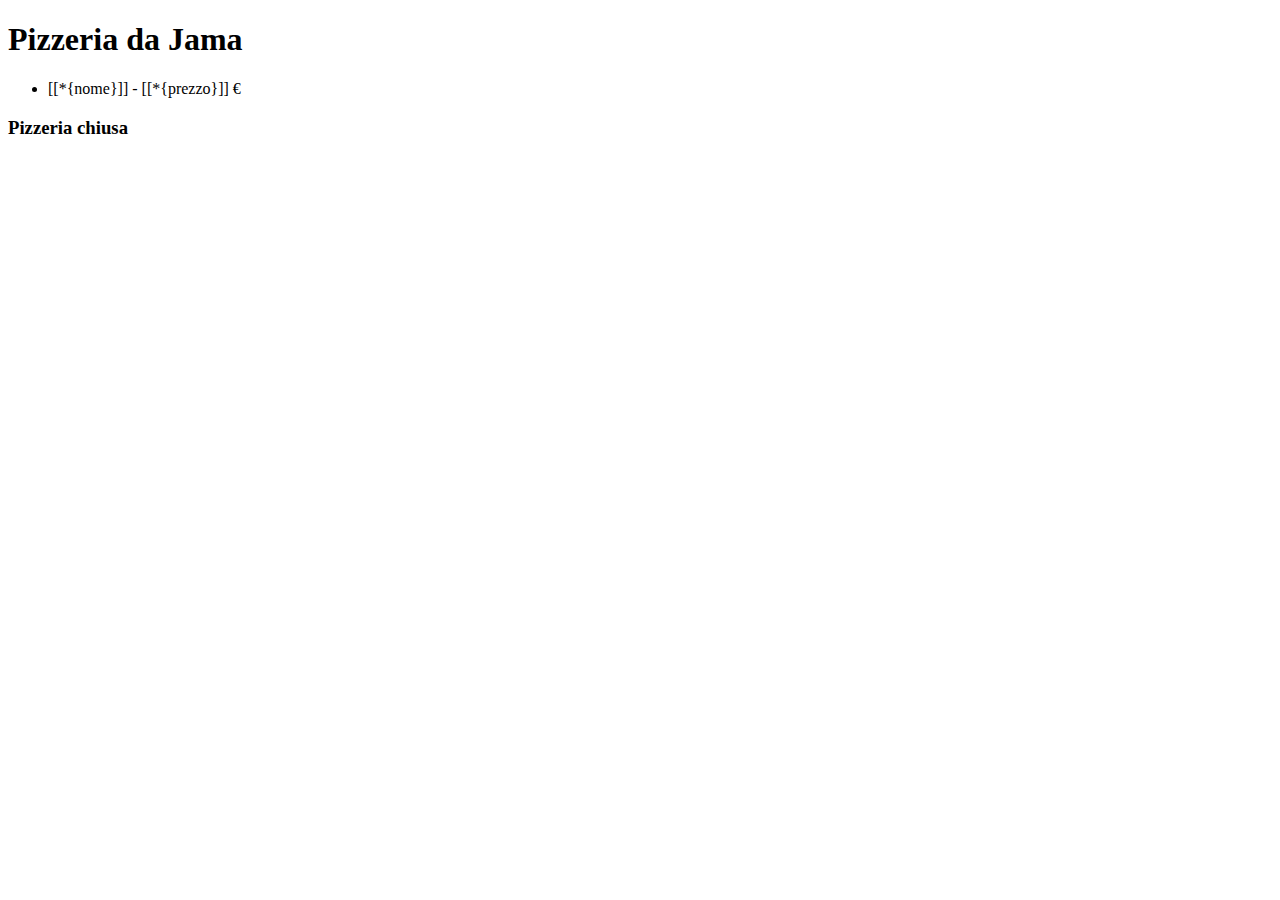
==== src/main/resources/templates/index.html @ ebd55723 "add PizzaController" ====
<!DOCTYPE html>
<html>
<head>
	<meta charset="UTF-8">
	<link th:rel="stylesheet" th:href="@{/webjars/bootstrap/5.3.2/css/bootstrap.min.css}"/>
	<link rel="stylesheet" th:href="@{/css/style.css}">
	<title>Pizzeria da Jama</title>
</head>
<body class="container d-flex justify-content-center flex-wrap">
	
	<h1 class="w-100 text-center py-5">Pizzeria da Jama</h1>
	
	<div th:if="${pizze != null}">
		<ul>
			<li 
				th:each="pizza : ${pizze}"
				th:object="${pizza}"
				class="d-flex flex-wrap justify-content-center py-2 my-1 border border-dark rounded">
					<span class="w-100 text-center">[[*{nome}]] - [[*{prezzo}]] €</span>
					<img th:src="@{*{foto}}">
			</li>
		</ul>
	</div>
	
	<h3 th:if="${pizze.isEmpty()}">Pizzeria chiusa</h3>
	
</body>
</html>
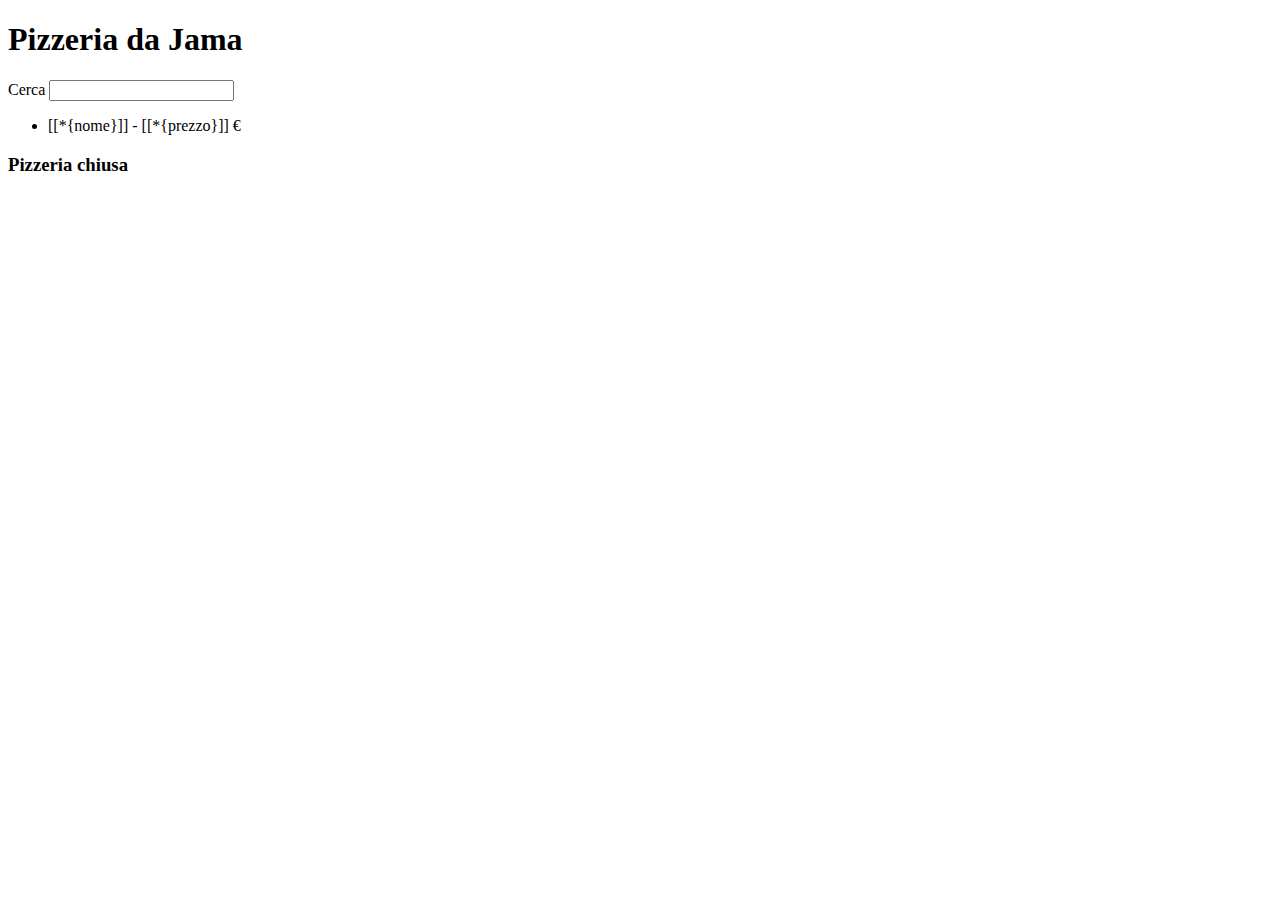
==== commit 4e942cc7: "add form" ====
--- a/src/main/resources/templates/index.html
+++ b/src/main/resources/templates/index.html
@@ -6,18 +6,25 @@
 	<link rel="stylesheet" th:href="@{/css/style.css}">
 	<title>Pizzeria da Jama</title>
 </head>
-<body class="container d-flex justify-content-center flex-wrap">
+<body class="container d-flex flex-column align-items-center">
 	
-	<h1 class="w-100 text-center py-5">Pizzeria da Jama</h1>
+	<h1 class="pt-5">Pizzeria da Jama</h1>
+	
+	<form action="/" method="GET" class="py-3">
+		<label>Cerca</label>
+		<input type="text" name="nome" th:value="${nome}">
+	</form>
 	
 	<div th:if="${pizze != null}">
 		<ul>
 			<li 
 				th:each="pizza : ${pizze}"
 				th:object="${pizza}"
-				class="d-flex flex-wrap justify-content-center py-2 my-1 border border-dark rounded">
-					<span class="w-100 text-center">[[*{nome}]] - [[*{prezzo}]] €</span>
-					<img th:src="@{*{foto}}">
+				class="d-flex py-2 my-1 border border-dark rounded">
+					<span class="px-2">
+						<a th:href="@{/{id} (id = *{id})}">[[*{nome}]] - [[*{prezzo}]] €</a>
+					</span>
+					<!-- <img th:src="@{*{foto}}"> -->
 			</li>
 		</ul>
 	</div>
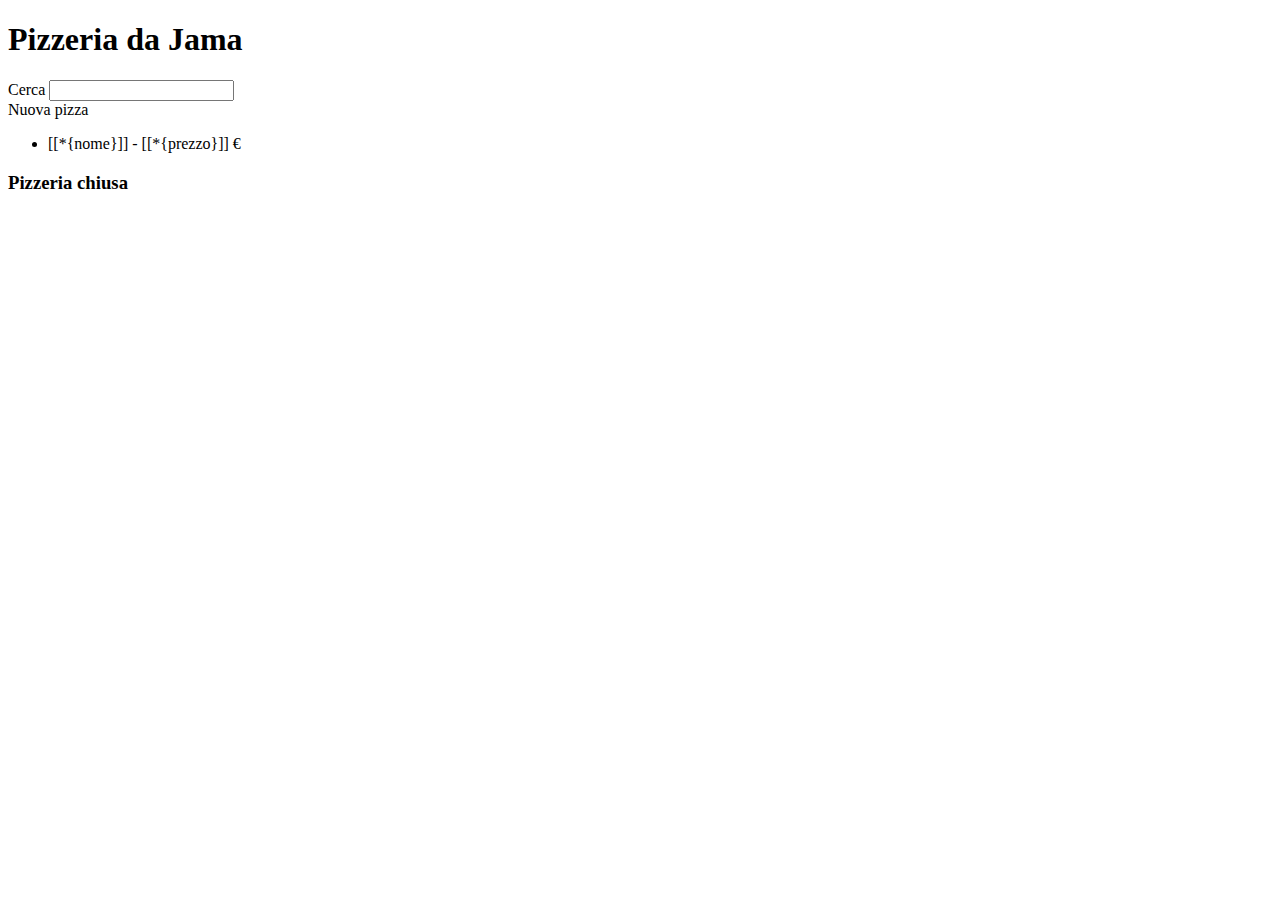
==== commit a82f956a: "add form" ====
--- a/src/main/resources/templates/index.html
+++ b/src/main/resources/templates/index.html
@@ -14,6 +14,11 @@
 		<label>Cerca</label>
 		<input type="text" name="nome" th:value="${nome}">
 	</form>
+	
+	<a 
+		th:href="@{/new-pizza}"
+		class="pb-3"
+	>Nuova pizza</a>
 	
 	<div th:if="${pizze != null}">
 		<ul>
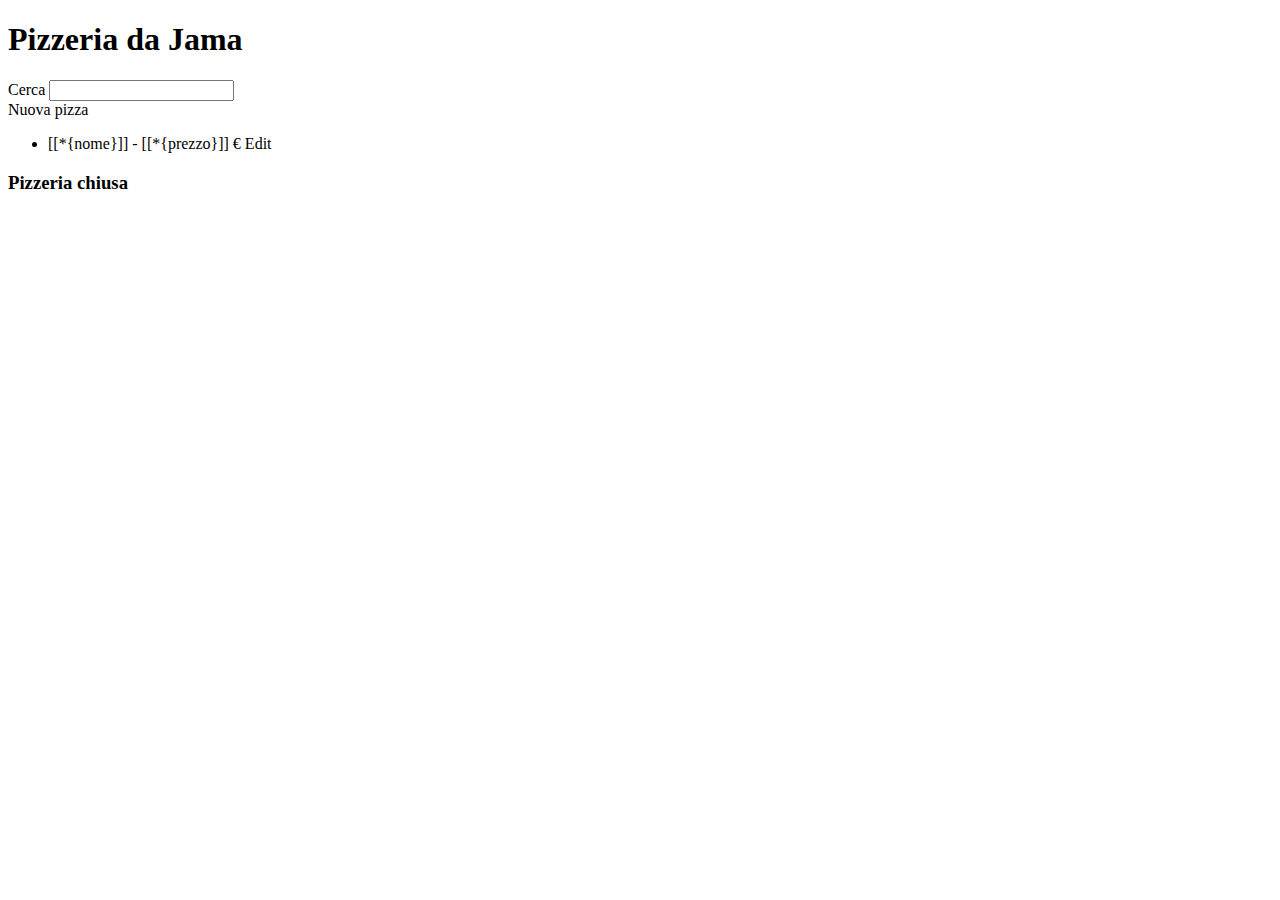
==== commit c0521a55: "add edit-update" ====
--- a/src/main/resources/templates/index.html
+++ b/src/main/resources/templates/index.html
@@ -6,7 +6,7 @@
 	<link rel="stylesheet" th:href="@{/css/style.css}">
 	<title>Pizzeria da Jama</title>
 </head>
-<body class="container d-flex flex-column align-items-center">
+<body class="container d-flex flex-column align-items-center text-center">
 	
 	<h1 class="pt-5">Pizzeria da Jama</h1>
 	
@@ -16,7 +16,7 @@
 	</form>
 	
 	<a 
-		th:href="@{/new-pizza}"
+		th:href="@{/create-update}"
 		class="pb-3"
 	>Nuova pizza</a>
 	
@@ -29,6 +29,10 @@
 					<span class="px-2">
 						<a th:href="@{/{id} (id = *{id})}">[[*{nome}]] - [[*{prezzo}]] €</a>
 					</span>
+					
+					<span>
+						<a th:href="@{/edit/{id} (id = *{id})}">Edit</a>
+					</span>
 					<!-- <img th:src="@{*{foto}}"> -->
 			</li>
 		</ul>
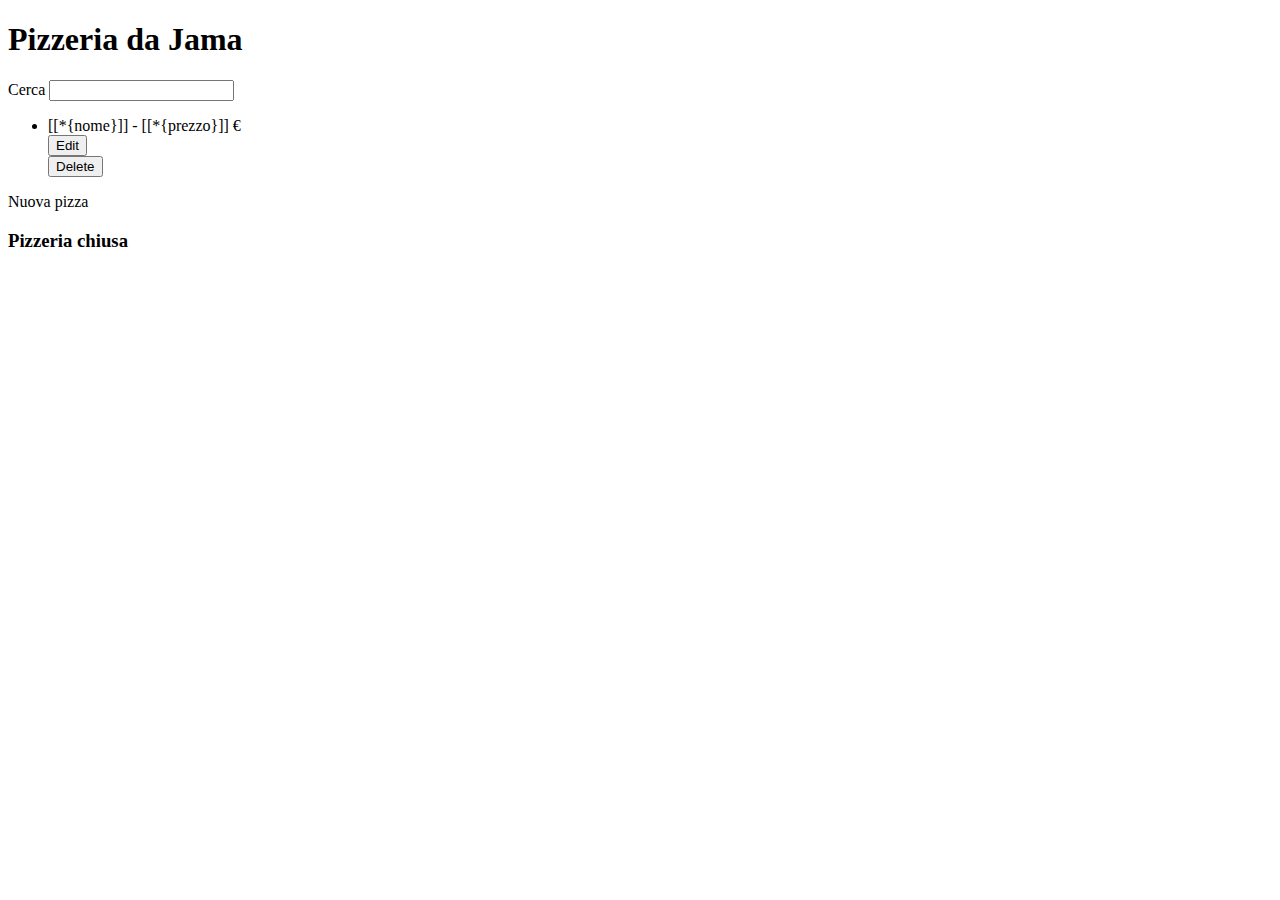
==== commit d29f1263: "add delete" ====
--- a/src/main/resources/templates/index.html
+++ b/src/main/resources/templates/index.html
@@ -15,28 +15,37 @@
 		<input type="text" name="nome" th:value="${nome}">
 	</form>
 	
-	<a 
-		th:href="@{/create-update}"
-		class="pb-3"
-	>Nuova pizza</a>
-	
 	<div th:if="${pizze != null}">
-		<ul>
+		<ul class="p-0">
 			<li 
 				th:each="pizza : ${pizze}"
 				th:object="${pizza}"
-				class="d-flex py-2 my-1 border border-dark rounded">
+				class="d-flex justify-content-between align-items-center py-2 my-1 border border-dark rounded">
 					<span class="px-2">
 						<a th:href="@{/{id} (id = *{id})}">[[*{nome}]] - [[*{prezzo}]] €</a>
 					</span>
 					
-					<span>
-						<a th:href="@{/edit/{id} (id = *{id})}">Edit</a>
-					</span>
-					<!-- <img th:src="@{*{foto}}"> -->
+					<div class= d-flex>
+						<button class="btn btn-secondary">
+							<a th:href="@{/edit/{id} (id = *{id})}">Edit</a>
+						</button>
+
+						<form class="px-1"
+							th:action="@{/delete/{id} (id = *{id})}"
+							method="post">
+								<button
+									class="btn btn-danger" 
+									type="submit">Delete</button>
+						</form>
+					</div>
 			</li>
 		</ul>
 	</div>
+
+	<a 
+		th:href="@{/create-update}"
+		class="mt-3 btn btn-primary"
+	>Nuova pizza</a>
 	
 	<h3 th:if="${pizze.isEmpty()}">Pizzeria chiusa</h3>
 	
